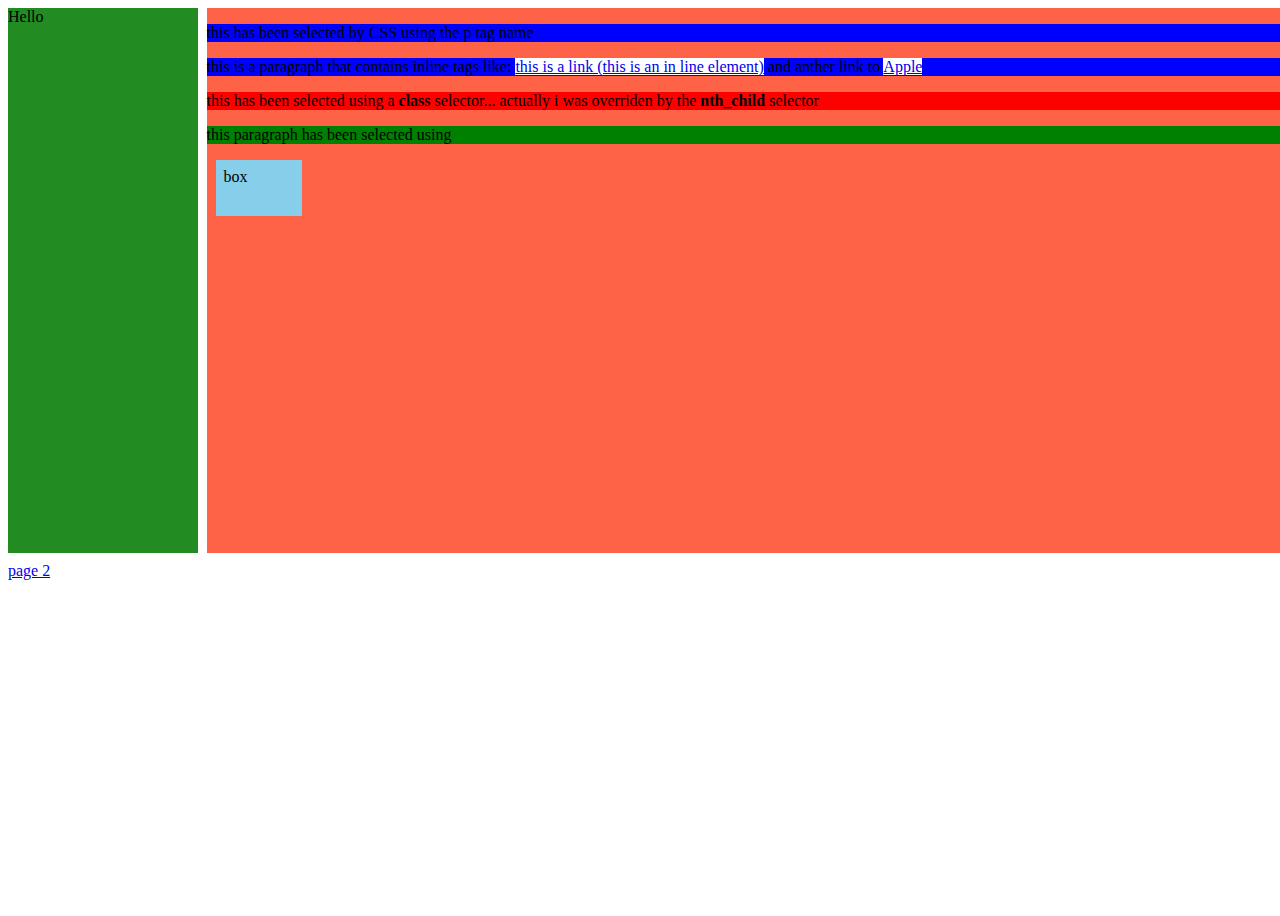
==== index.html @ 8331993a "2 files modified, 1 added, 1 deleted" ====
<html>
<head>
<link rel= "stylesheet" href="style.css" />
  <style>
  </style>
</head>
<body>
  <div class= "parent">
<nav>Hello</nav>
<div class="child">
  <p>this has been selected by CSS using the p tag name </p>
  <P>
    this is a paragraph that contains inline tags like:
   <a href="#"> this is a link (this is an in line element)</a>
   and anther link to <a href="https://apple.com">Apple</a>
  </p>
  <p class="paragraph_2">
    this has been selected using a <strong>class</strong> selector... actually i was overriden by the <strong> nth_child</strong> selector</p>
    <p id="paragraph_3"> this paragraph has been selected using</p>
<div class="box"> box</div>
  </div>
  <a href="page2.html">page 2 </a>
  </body>
</html>
---- style.css ----
nav {
  background: ForestGreen; 
}

div.parent {
  display: grid; 
  grid-template-columns: 15% 85%;
  min-height: 100vh; 
  grid-gap: 9px;
}
div.child {
  background: #FF6347; 
}.box {
  width: 70px;
  height: 40px;
  background: #87CEEB;
  padding: 8px;
  margin: 9px;
}
p{
  background: blue;
}
.paragraph_2{
  background:red;
}
#paragraph_3{
  background:green;
}
p:nth-child(2) strong{
  background: purple;
}
a{
  background:white;
}
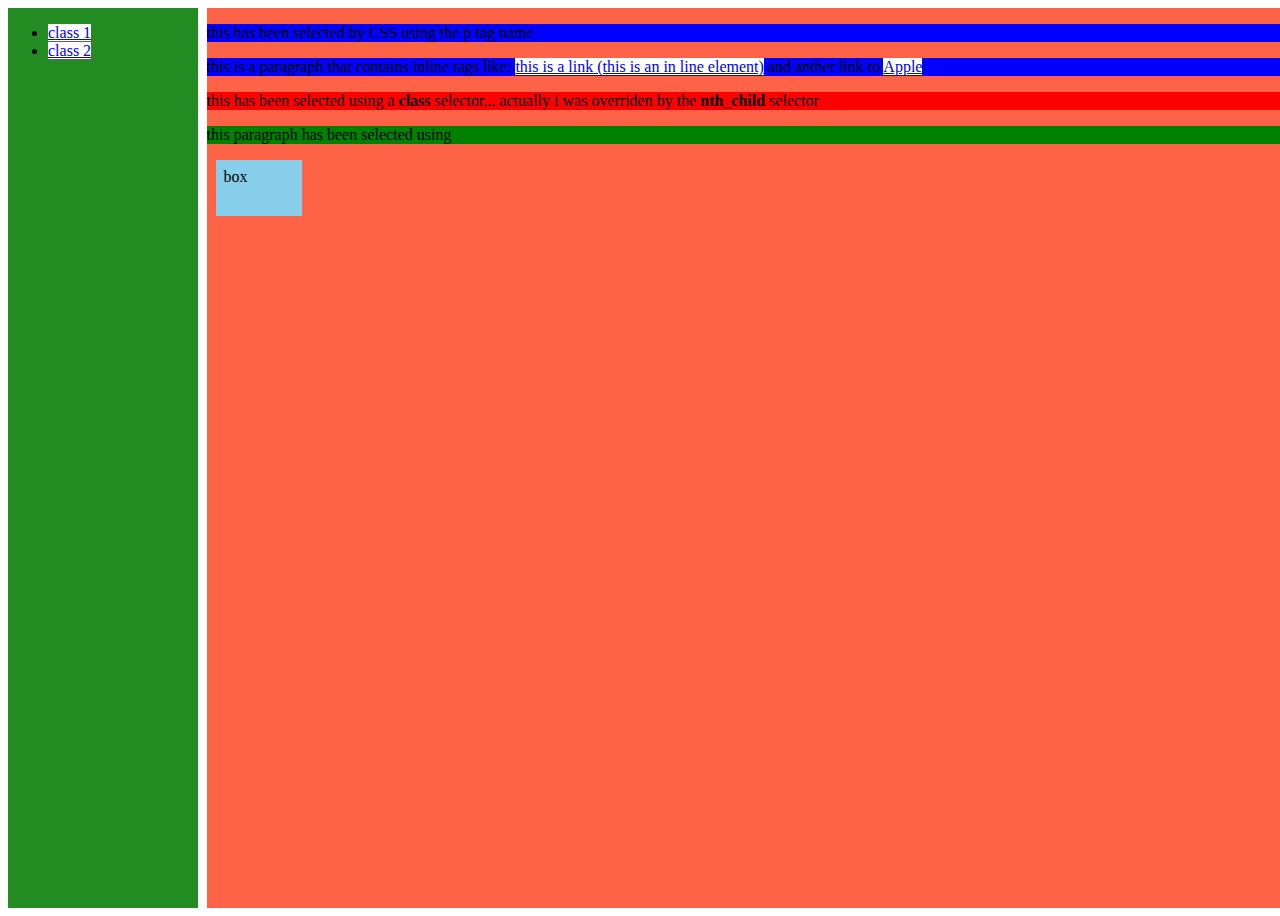
==== commit 0f38f9ff: "2 files modified" ====
--- a/index.html
+++ b/index.html
@@ -6,7 +6,12 @@
 </head>
 <body>
   <div class= "parent">
-<nav>Hello</nav>
+<nav>
+  <ul>
+<li><a href="index.html">class 1 </a></li>
+<li><a href="page2.html">class 2 </a></li>
+  </ul>
+</nav>
 <div class="child">
   <p>this has been selected by CSS using the p tag name </p>
   <P>
@@ -19,6 +24,5 @@
     <p id="paragraph_3"> this paragraph has been selected using</p>
 <div class="box"> box</div>
   </div>
-  <a href="page2.html">page 2 </a>
   </body>
 </html>
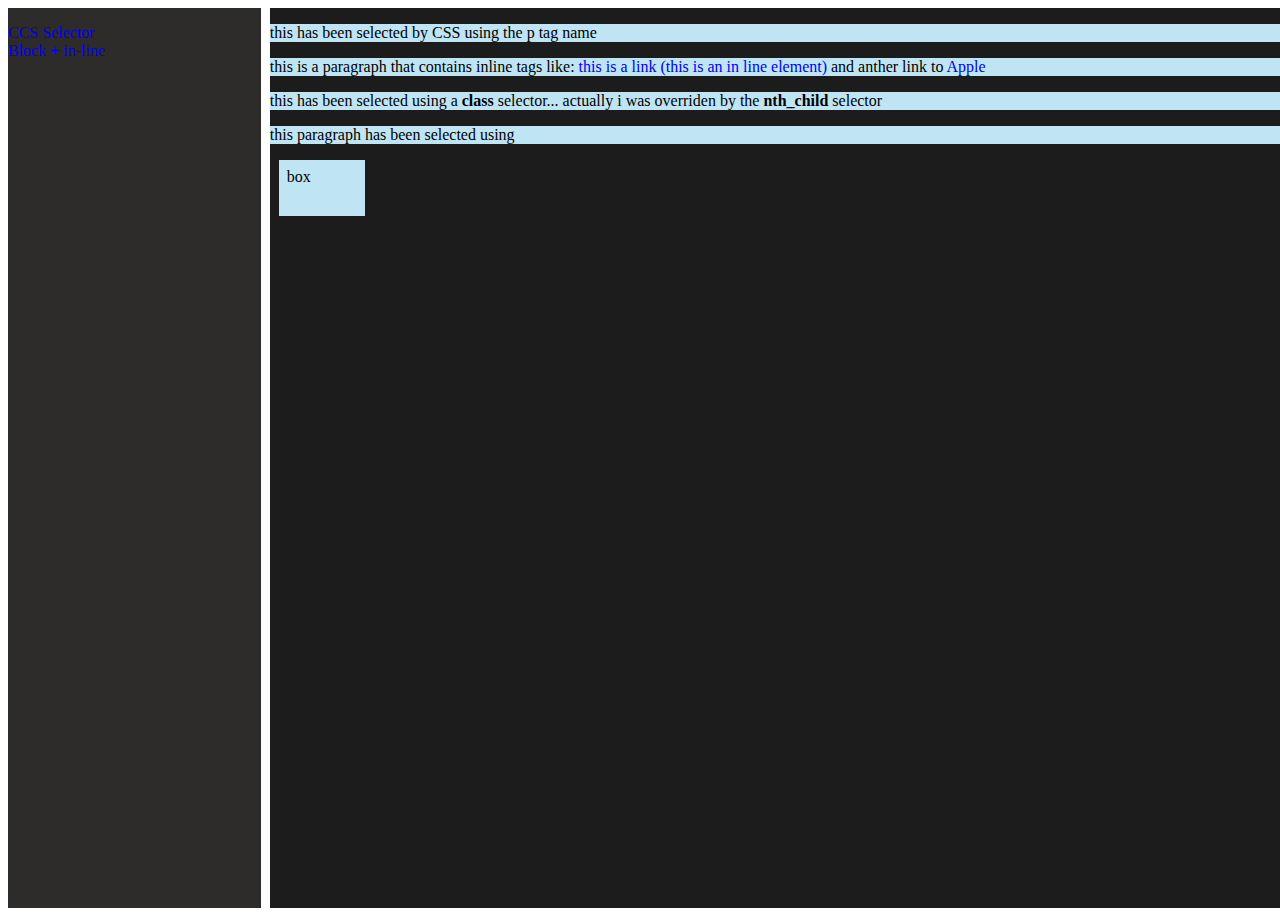
==== commit 2b58dc75: "3 files modified" ====
--- a/index.html
+++ b/index.html
@@ -8,8 +8,8 @@
   <div class= "parent">
 <nav>
   <ul>
-<li><a href="index.html">class 1 </a></li>
-<li><a href="page2.html">class 2 </a></li>
+<li><a href="index.html">CCS Selector</a></li>
+<li><a href="page2.html">Block + in-line</a></li>
   </ul>
 </nav>
 <div class="child">
--- a/style.css
+++ b/style.css
@@ -1,34 +1,52 @@
 nav {
-  background: ForestGreen; 
+  background: rgb(46, 43, 43); 
 }
 
 div.parent {
   display: grid; 
-  grid-template-columns: 15% 85%;
+  grid-template-columns: 20% 80%;
   min-height: 100vh; 
   grid-gap: 9px;
 }
 div.child {
-  background: #FF6347; 
+  background: #1d1c1c; 
 }.box {
   width: 70px;
   height: 40px;
-  background: #87CEEB;
+  background: #bfe5f5;
   padding: 8px;
   margin: 9px;
 }
 p{
-  background: blue;
+  background: #bfe5f5;
 }
 .paragraph_2{
-  background:red;
+  background:#bfe5f5;
 }
 #paragraph_3{
-  background:green;
+  background:#bfe5f5;
 }
 p:nth-child(2) strong{
   background: purple;
 }
 a{
-  background:white;
+  background:none;
+}
+a{
+  text-decoration: none;
+}
+nav li {
+list-style-type: none;
+}
+nav ul {
+padding: 0;
+}
+.block-div {
+  background:#bfe5f5;
+  display: block;
+  border-width:2px ;
+  border-color:rgb(90, 2, 2) ;
+  border-style:solid ;
+  padding: 1rem;
+  margin: 2rem;
 }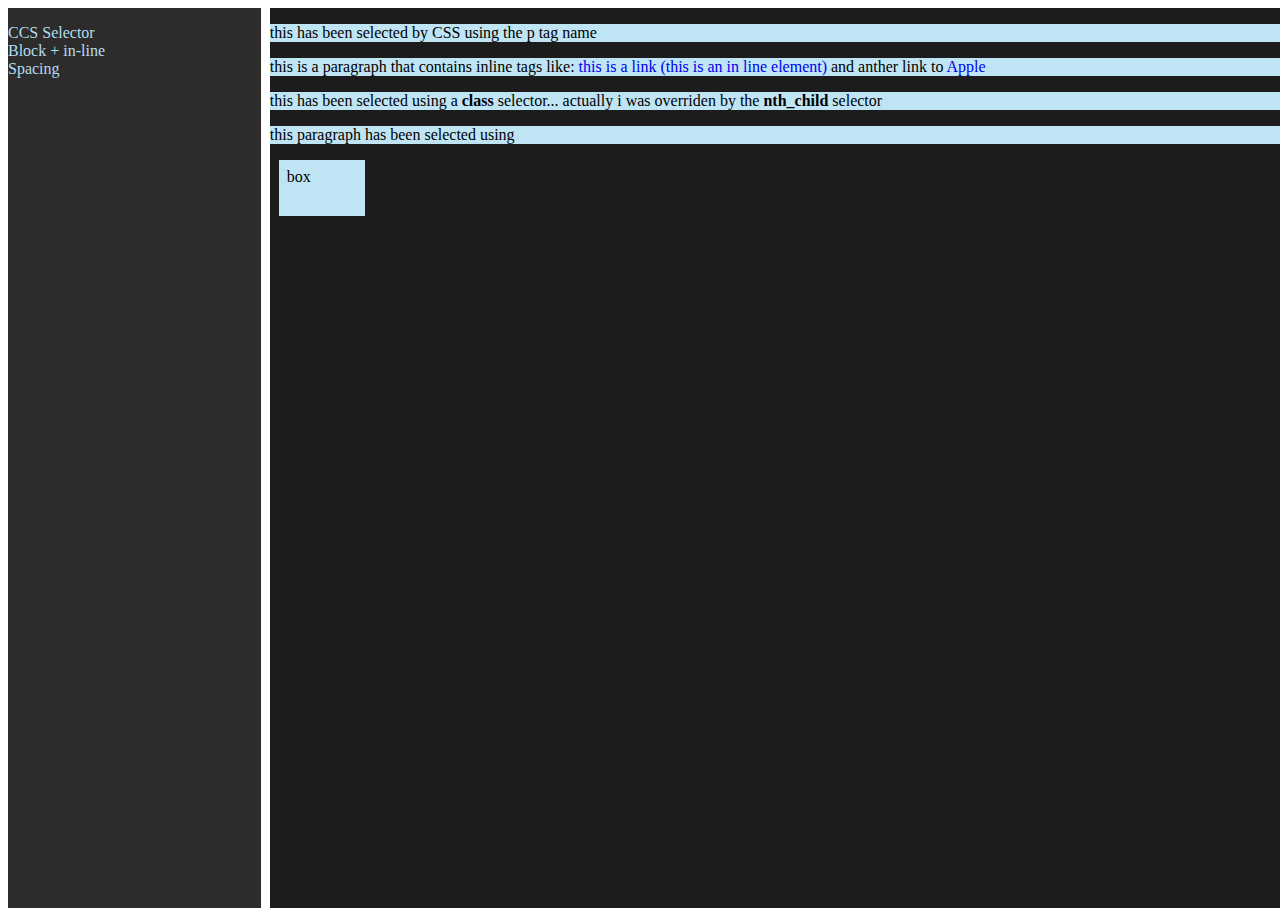
==== commit be0cda77: "3 files modified, 1 added" ====
--- a/index.html
+++ b/index.html
@@ -10,6 +10,7 @@
   <ul>
 <li><a href="index.html">CCS Selector</a></li>
 <li><a href="page2.html">Block + in-line</a></li>
+<li><a href="spacing.html">Spacing</a></li>
   </ul>
 </nav>
 <div class="child">
--- a/style.css
+++ b/style.css
@@ -45,8 +45,22 @@
   background:#bfe5f5;
   display: block;
   border-width:2px ;
-  border-color:rgb(90, 2, 2) ;
+  border-color:rgb(67, 119, 89) ;
   border-style:solid ;
   padding: 1rem;
   margin: 2rem;
+}
+li a {
+  color: rgb(178, 223, 239);
+}
+.inline-div {
+  display: inline;
+  background-color:purple;
+  color:violet;
+}
+#spacing-lesson {
+  width:179px;
+  height:15px;
+  margin:25px;
+  padding:10px;
 }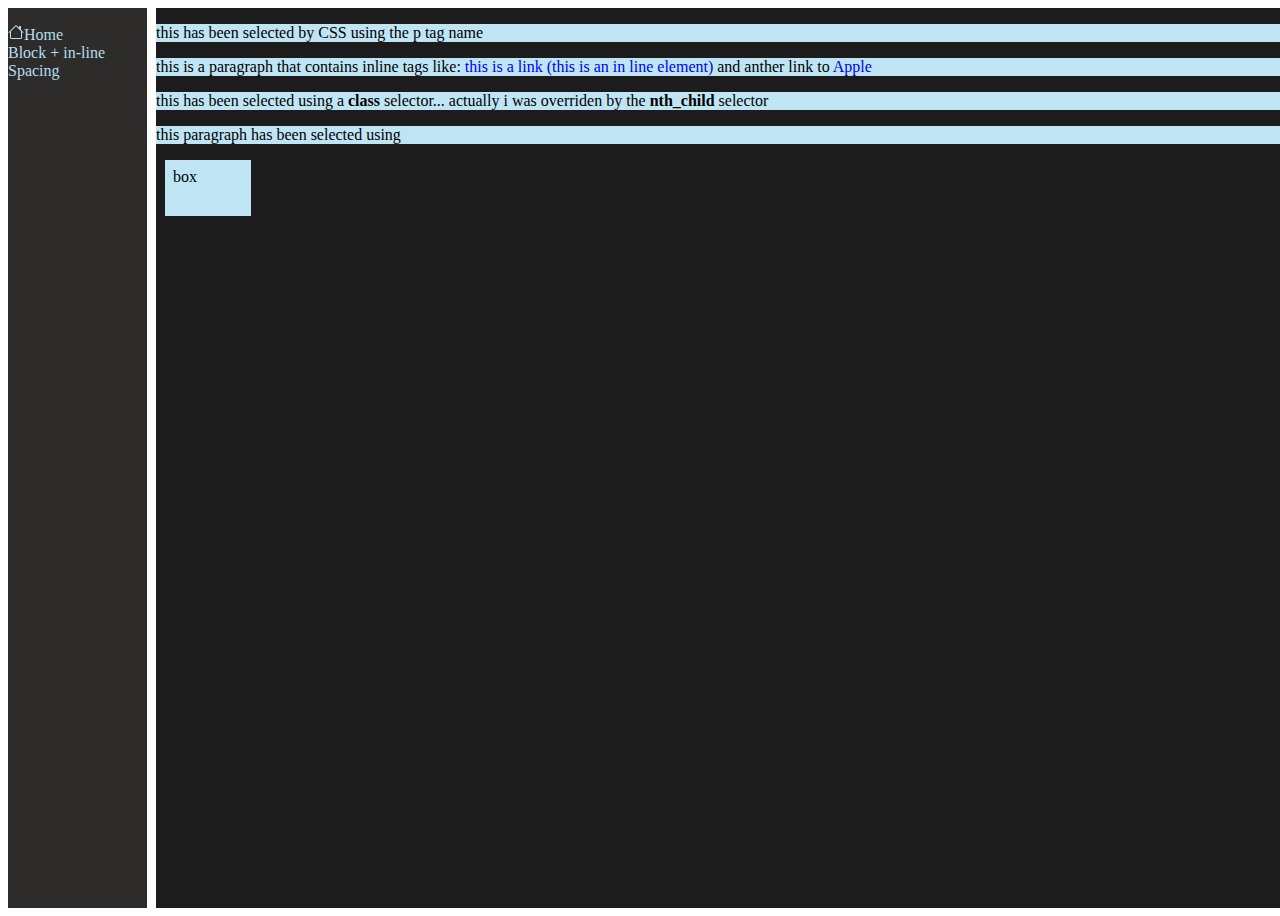
==== commit 9644611d: "4 files modified" ====
--- a/index.html
+++ b/index.html
@@ -8,7 +8,9 @@
   <div class= "parent">
 <nav>
   <ul>
-<li><a href="index.html">CCS Selector</a></li>
+<li><a href="index.html"><svg xmlns="http://www.w3.org/2000/svg" width="16" height="16" fill="currentColor" class="bi bi-house" viewBox="0 0 16 16">
+  <path d="M8.707 1.5a1 1 0 0 0-1.414 0L.646 8.146a.5.5 0 0 0 .708.708L2 8.207V13.5A1.5 1.5 0 0 0 3.5 15h9a1.5 1.5 0 0 0 1.5-1.5V8.207l.646.647a.5.5 0 0 0 .708-.708L13 5.793V2.5a.5.5 0 0 0-.5-.5h-1a.5.5 0 0 0-.5.5v1.293L8.707 1.5ZM13 7.207V13.5a.5.5 0 0 1-.5.5h-9a.5.5 0 0 1-.5-.5V7.207l5-5 5 5Z"/>
+</svg>Home</a></li>
 <li><a href="page2.html">Block + in-line</a></li>
 <li><a href="spacing.html">Spacing</a></li>
   </ul>
--- a/style.css
+++ b/style.css
@@ -4,7 +4,7 @@
 
 div.parent {
   display: grid; 
-  grid-template-columns: 20% 80%;
+  grid-template-columns: 11% 89%;
   min-height: 100vh; 
   grid-gap: 9px;
 }
@@ -61,6 +61,7 @@
 #spacing-lesson {
   width:179px;
   height:15px;
-  margin:25px;
   padding:10px;
+  margin:auto;
+  margin-top:25px;
 }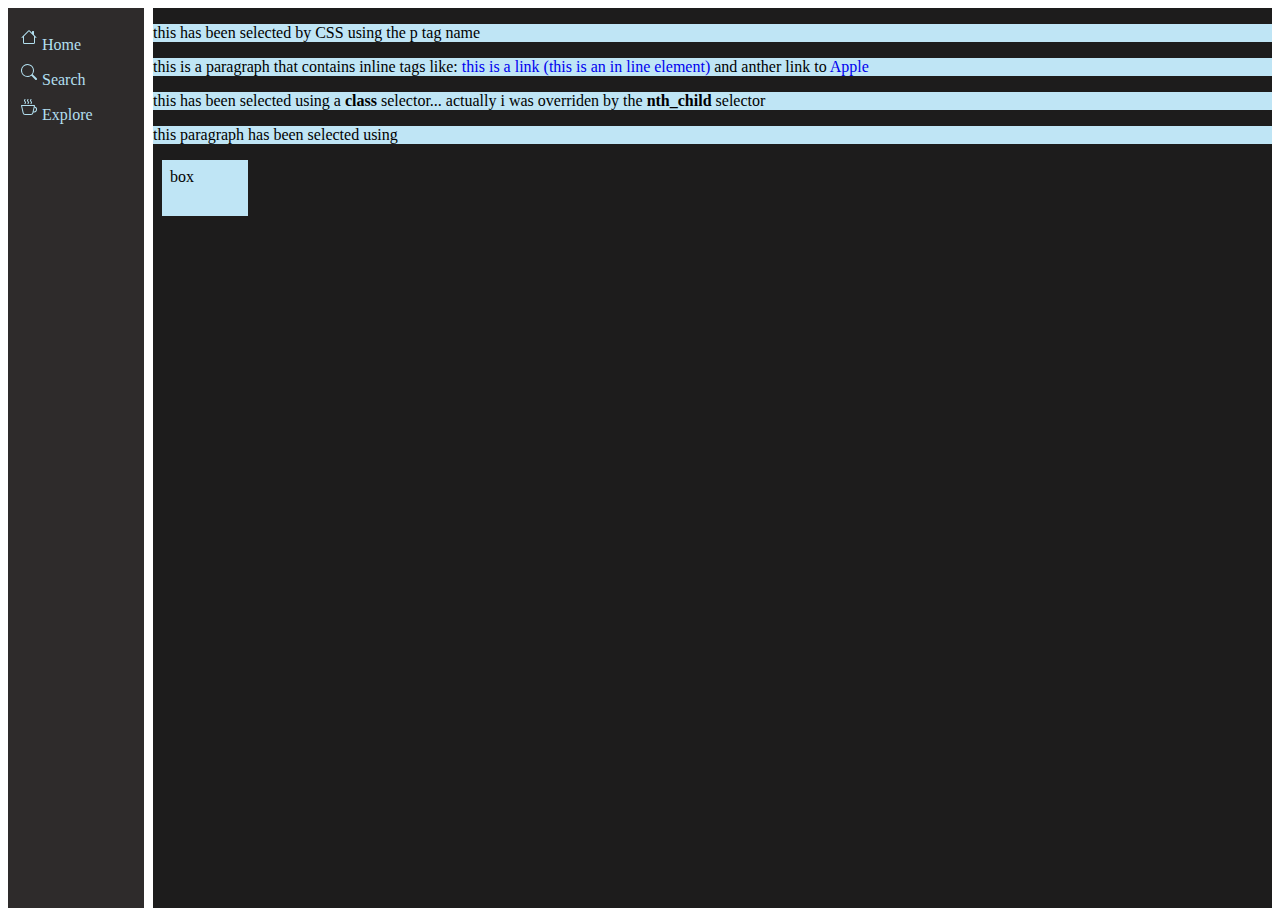
==== commit 85fcdb62: "4 files modified" ====
--- a/index.html
+++ b/index.html
@@ -11,8 +11,13 @@
 <li><a href="index.html"><svg xmlns="http://www.w3.org/2000/svg" width="16" height="16" fill="currentColor" class="bi bi-house" viewBox="0 0 16 16">
   <path d="M8.707 1.5a1 1 0 0 0-1.414 0L.646 8.146a.5.5 0 0 0 .708.708L2 8.207V13.5A1.5 1.5 0 0 0 3.5 15h9a1.5 1.5 0 0 0 1.5-1.5V8.207l.646.647a.5.5 0 0 0 .708-.708L13 5.793V2.5a.5.5 0 0 0-.5-.5h-1a.5.5 0 0 0-.5.5v1.293L8.707 1.5ZM13 7.207V13.5a.5.5 0 0 1-.5.5h-9a.5.5 0 0 1-.5-.5V7.207l5-5 5 5Z"/>
 </svg>Home</a></li>
-<li><a href="page2.html">Block + in-line</a></li>
-<li><a href="spacing.html">Spacing</a></li>
+<li><a href="page2.html"><svg xmlns="http://www.w3.org/2000/svg" width="16" height="16" fill="currentColor" class="bi bi-search" viewBox="0 0 16 16">
+  <path d="M11.742 10.344a6.5 6.5 0 1 0-1.397 1.398h-.001c.03.04.062.078.098.115l3.85 3.85a1 1 0 0 0 1.415-1.414l-3.85-3.85a1.007 1.007 0 0 0-.115-.1zM12 6.5a5.5 5.5 0 1 1-11 0 5.5 5.5 0 0 1 11 0z"/>
+</svg>Search</a></li>
+<li><a href="spacing.html"><svg xmlns="http://www.w3.org/2000/svg" width="16" height="16" fill="currentColor" class="bi bi-cup-hot" viewBox="0 0 16 16">
+  <path fill-rule="evenodd" d="M.5 6a.5.5 0 0 0-.488.608l1.652 7.434A2.5 2.5 0 0 0 4.104 16h5.792a2.5 2.5 0 0 0 2.44-1.958l.131-.59a3 3 0 0 0 1.3-5.854l.221-.99A.5.5 0 0 0 13.5 6H.5ZM13 12.5a2.01 2.01 0 0 1-.316-.025l.867-3.898A2.001 2.001 0 0 1 13 12.5ZM2.64 13.825 1.123 7h11.754l-1.517 6.825A1.5 1.5 0 0 1 9.896 15H4.104a1.5 1.5 0 0 1-1.464-1.175Z"/>
+  <path d="m4.4.8-.003.004-.014.019a4.167 4.167 0 0 0-.204.31 2.327 2.327 0 0 0-.141.267c-.026.06-.034.092-.037.103v.004a.593.593 0 0 0 .091.248c.075.133.178.272.308.445l.01.012c.118.158.26.347.37.543.112.2.22.455.22.745 0 .188-.065.368-.119.494a3.31 3.31 0 0 1-.202.388 5.444 5.444 0 0 1-.253.382l-.018.025-.005.008-.002.002A.5.5 0 0 1 3.6 4.2l.003-.004.014-.019a4.149 4.149 0 0 0 .204-.31 2.06 2.06 0 0 0 .141-.267c.026-.06.034-.092.037-.103a.593.593 0 0 0-.09-.252A4.334 4.334 0 0 0 3.6 2.8l-.01-.012a5.099 5.099 0 0 1-.37-.543A1.53 1.53 0 0 1 3 1.5c0-.188.065-.368.119-.494.059-.138.134-.274.202-.388a5.446 5.446 0 0 1 .253-.382l.025-.035A.5.5 0 0 1 4.4.8Zm3 0-.003.004-.014.019a4.167 4.167 0 0 0-.204.31 2.327 2.327 0 0 0-.141.267c-.026.06-.034.092-.037.103v.004a.593.593 0 0 0 .091.248c.075.133.178.272.308.445l.01.012c.118.158.26.347.37.543.112.2.22.455.22.745 0 .188-.065.368-.119.494a3.31 3.31 0 0 1-.202.388 5.444 5.444 0 0 1-.253.382l-.018.025-.005.008-.002.002A.5.5 0 0 1 6.6 4.2l.003-.004.014-.019a4.149 4.149 0 0 0 .204-.31 2.06 2.06 0 0 0 .141-.267c.026-.06.034-.092.037-.103a.593.593 0 0 0-.09-.252A4.334 4.334 0 0 0 6.6 2.8l-.01-.012a5.099 5.099 0 0 1-.37-.543A1.53 1.53 0 0 1 6 1.5c0-.188.065-.368.119-.494.059-.138.134-.274.202-.388a5.446 5.446 0 0 1 .253-.382l.025-.035A.5.5 0 0 1 7.4.8Zm3 0-.003.004-.014.019a4.077 4.077 0 0 0-.204.31 2.337 2.337 0 0 0-.141.267c-.026.06-.034.092-.037.103v.004a.593.593 0 0 0 .091.248c.075.133.178.272.308.445l.01.012c.118.158.26.347.37.543.112.2.22.455.22.745 0 .188-.065.368-.119.494a3.198 3.198 0 0 1-.202.388 5.385 5.385 0 0 1-.252.382l-.019.025-.005.008-.002.002A.5.5 0 0 1 9.6 4.2l.003-.004.014-.019a4.149 4.149 0 0 0 .204-.31 2.06 2.06 0 0 0 .141-.267c.026-.06.034-.092.037-.103a.593.593 0 0 0-.09-.252A4.334 4.334 0 0 0 9.6 2.8l-.01-.012a5.099 5.099 0 0 1-.37-.543A1.53 1.53 0 0 1 9 1.5c0-.188.065-.368.119-.494.059-.138.134-.274.202-.388a5.446 5.446 0 0 1 .253-.382l.025-.035A.5.5 0 0 1 10.4.8Z"/>
+</svg>Explore</a></li>
   </ul>
 </nav>
 <div class="child">
--- a/style.css
+++ b/style.css
@@ -4,7 +4,7 @@
 
 div.parent {
   display: grid; 
-  grid-template-columns: 11% 89%;
+  grid-template-columns: 136px auto;
   min-height: 100vh; 
   grid-gap: 9px;
 }
@@ -37,6 +37,7 @@
 }
 nav li {
 list-style-type: none;
+margin:5px;
 }
 nav ul {
 padding: 0;
@@ -64,4 +65,8 @@
   padding:10px;
   margin:auto;
   margin-top:25px;
+}
+.bi {
+  margin:5px;
+  margin-left:8px;
 }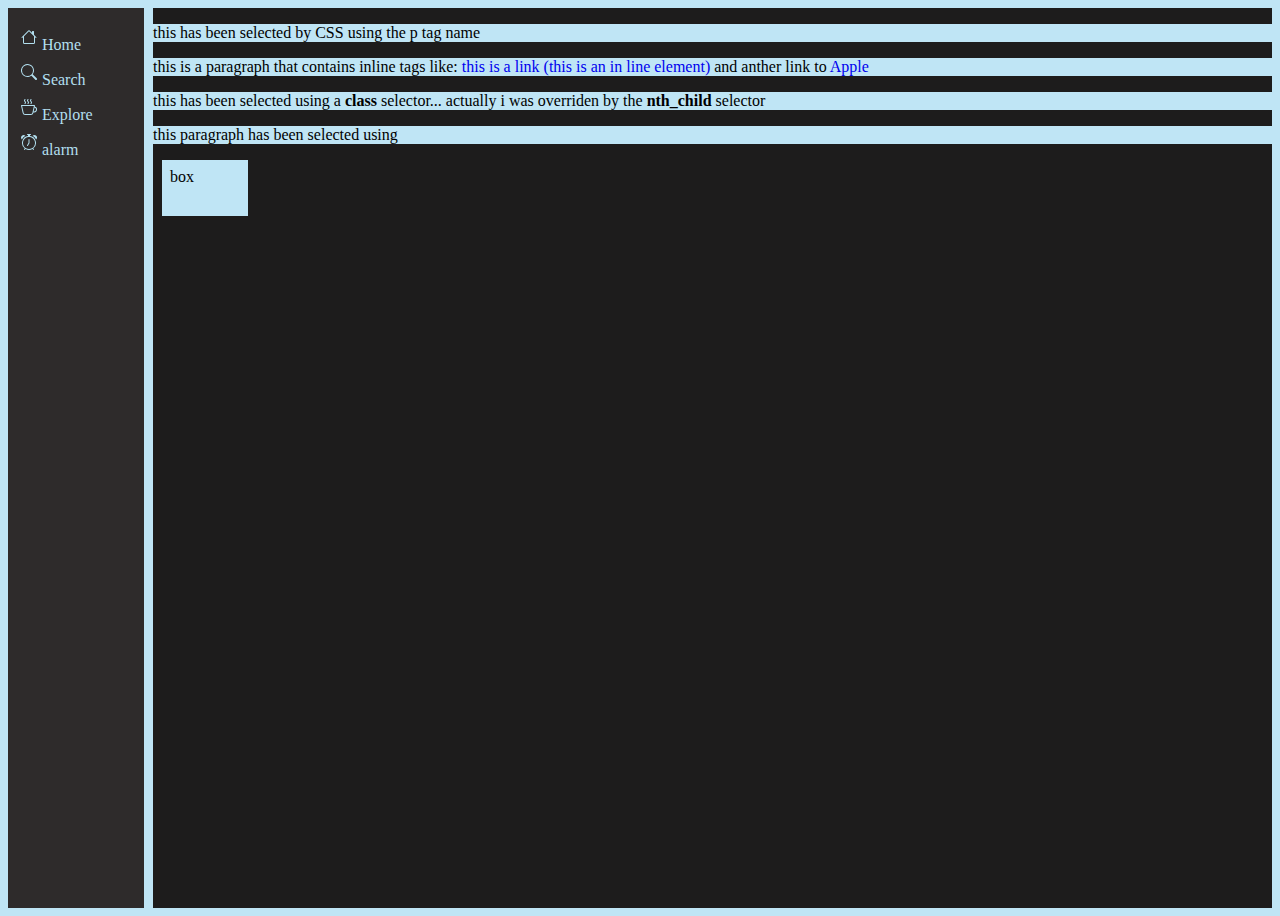
==== commit 622e9b77: "3 files modified, 1 added" ====
--- a/index.html
+++ b/index.html
@@ -18,6 +18,10 @@
   <path fill-rule="evenodd" d="M.5 6a.5.5 0 0 0-.488.608l1.652 7.434A2.5 2.5 0 0 0 4.104 16h5.792a2.5 2.5 0 0 0 2.44-1.958l.131-.59a3 3 0 0 0 1.3-5.854l.221-.99A.5.5 0 0 0 13.5 6H.5ZM13 12.5a2.01 2.01 0 0 1-.316-.025l.867-3.898A2.001 2.001 0 0 1 13 12.5ZM2.64 13.825 1.123 7h11.754l-1.517 6.825A1.5 1.5 0 0 1 9.896 15H4.104a1.5 1.5 0 0 1-1.464-1.175Z"/>
   <path d="m4.4.8-.003.004-.014.019a4.167 4.167 0 0 0-.204.31 2.327 2.327 0 0 0-.141.267c-.026.06-.034.092-.037.103v.004a.593.593 0 0 0 .091.248c.075.133.178.272.308.445l.01.012c.118.158.26.347.37.543.112.2.22.455.22.745 0 .188-.065.368-.119.494a3.31 3.31 0 0 1-.202.388 5.444 5.444 0 0 1-.253.382l-.018.025-.005.008-.002.002A.5.5 0 0 1 3.6 4.2l.003-.004.014-.019a4.149 4.149 0 0 0 .204-.31 2.06 2.06 0 0 0 .141-.267c.026-.06.034-.092.037-.103a.593.593 0 0 0-.09-.252A4.334 4.334 0 0 0 3.6 2.8l-.01-.012a5.099 5.099 0 0 1-.37-.543A1.53 1.53 0 0 1 3 1.5c0-.188.065-.368.119-.494.059-.138.134-.274.202-.388a5.446 5.446 0 0 1 .253-.382l.025-.035A.5.5 0 0 1 4.4.8Zm3 0-.003.004-.014.019a4.167 4.167 0 0 0-.204.31 2.327 2.327 0 0 0-.141.267c-.026.06-.034.092-.037.103v.004a.593.593 0 0 0 .091.248c.075.133.178.272.308.445l.01.012c.118.158.26.347.37.543.112.2.22.455.22.745 0 .188-.065.368-.119.494a3.31 3.31 0 0 1-.202.388 5.444 5.444 0 0 1-.253.382l-.018.025-.005.008-.002.002A.5.5 0 0 1 6.6 4.2l.003-.004.014-.019a4.149 4.149 0 0 0 .204-.31 2.06 2.06 0 0 0 .141-.267c.026-.06.034-.092.037-.103a.593.593 0 0 0-.09-.252A4.334 4.334 0 0 0 6.6 2.8l-.01-.012a5.099 5.099 0 0 1-.37-.543A1.53 1.53 0 0 1 6 1.5c0-.188.065-.368.119-.494.059-.138.134-.274.202-.388a5.446 5.446 0 0 1 .253-.382l.025-.035A.5.5 0 0 1 7.4.8Zm3 0-.003.004-.014.019a4.077 4.077 0 0 0-.204.31 2.337 2.337 0 0 0-.141.267c-.026.06-.034.092-.037.103v.004a.593.593 0 0 0 .091.248c.075.133.178.272.308.445l.01.012c.118.158.26.347.37.543.112.2.22.455.22.745 0 .188-.065.368-.119.494a3.198 3.198 0 0 1-.202.388 5.385 5.385 0 0 1-.252.382l-.019.025-.005.008-.002.002A.5.5 0 0 1 9.6 4.2l.003-.004.014-.019a4.149 4.149 0 0 0 .204-.31 2.06 2.06 0 0 0 .141-.267c.026-.06.034-.092.037-.103a.593.593 0 0 0-.09-.252A4.334 4.334 0 0 0 9.6 2.8l-.01-.012a5.099 5.099 0 0 1-.37-.543A1.53 1.53 0 0 1 9 1.5c0-.188.065-.368.119-.494.059-.138.134-.274.202-.388a5.446 5.446 0 0 1 .253-.382l.025-.035A.5.5 0 0 1 10.4.8Z"/>
 </svg>Explore</a></li>
+<li><a href="javascript.html"><svg xmlns="http://www.w3.org/2000/svg" width="16" height="16" fill="currentColor" class="bi bi-alarm" viewBox="0 0 16 16">
+  <path d="M8.5 5.5a.5.5 0 0 0-1 0v3.362l-1.429 2.38a.5.5 0 1 0 .858.515l1.5-2.5A.5.5 0 0 0 8.5 9V5.5z"/>
+  <path d="M6.5 0a.5.5 0 0 0 0 1H7v1.07a7.001 7.001 0 0 0-3.273 12.474l-.602.602a.5.5 0 0 0 .707.708l.746-.746A6.97 6.97 0 0 0 8 16a6.97 6.97 0 0 0 3.422-.892l.746.746a.5.5 0 0 0 .707-.708l-.601-.602A7.001 7.001 0 0 0 9 2.07V1h.5a.5.5 0 0 0 0-1h-3zm1.038 3.018a6.093 6.093 0 0 1 .924 0 6 6 0 1 1-.924 0zM0 3.5c0 .753.333 1.429.86 1.887A8.035 8.035 0 0 1 4.387 1.86 2.5 2.5 0 0 0 0 3.5zM13.5 1c-.753 0-1.429.333-1.887.86a8.035 8.035 0 0 1 3.527 3.527A2.5 2.5 0 0 0 13.5 1z"/>
+</svg>alarm</a></li>
   </ul>
 </nav>
 <div class="child">
--- a/style.css
+++ b/style.css
@@ -1,5 +1,6 @@
 nav {
   background: rgb(46, 43, 43); 
+
 }
 
 div.parent {
@@ -46,10 +47,13 @@
   background:#bfe5f5;
   display: block;
   border-width:2px ;
-  border-color:rgb(67, 119, 89) ;
+  border-color:rgb(29, 3, 3) ;
   border-style:solid ;
   padding: 1rem;
   margin: 2rem;
+  border-radius: 17px;
+  text-align: center;
+  box-shadow:10px 10px 5px rgb(0,0,0,9);
 }
 li a {
   color: rgb(178, 223, 239);
@@ -65,8 +69,14 @@
   padding:10px;
   margin:auto;
   margin-top:25px;
+  border-radius: 17px;
+  text-align: center;
+  box-shadow:10px 10px 5px rgb(0,0,0,9);
 }
 .bi {
   margin:5px;
   margin-left:8px;
+}
+html {
+background:#bfe5f5 ;
 }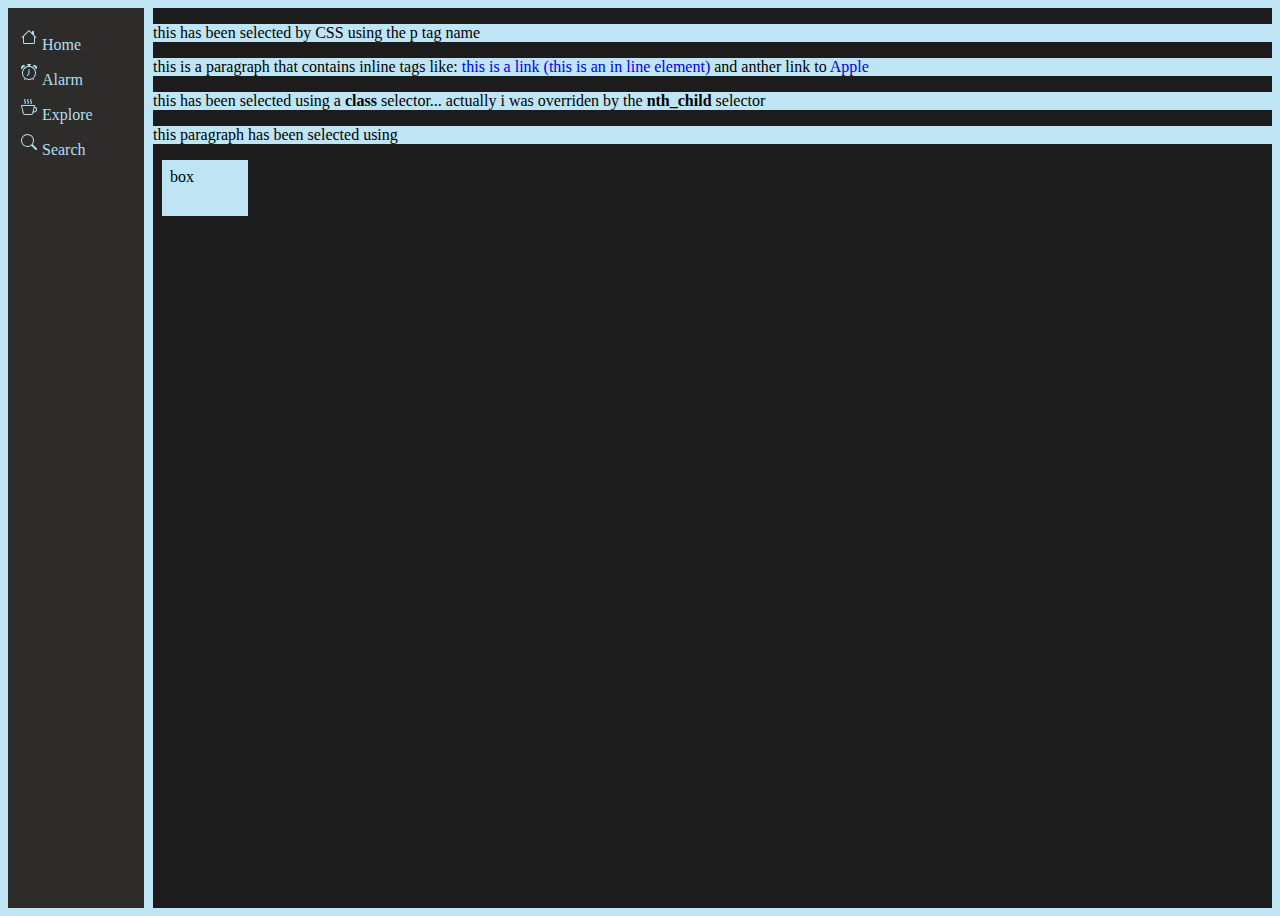
==== commit 507c7529: "4 files modified" ====
--- a/index.html
+++ b/index.html
@@ -11,17 +11,17 @@
 <li><a href="index.html"><svg xmlns="http://www.w3.org/2000/svg" width="16" height="16" fill="currentColor" class="bi bi-house" viewBox="0 0 16 16">
   <path d="M8.707 1.5a1 1 0 0 0-1.414 0L.646 8.146a.5.5 0 0 0 .708.708L2 8.207V13.5A1.5 1.5 0 0 0 3.5 15h9a1.5 1.5 0 0 0 1.5-1.5V8.207l.646.647a.5.5 0 0 0 .708-.708L13 5.793V2.5a.5.5 0 0 0-.5-.5h-1a.5.5 0 0 0-.5.5v1.293L8.707 1.5ZM13 7.207V13.5a.5.5 0 0 1-.5.5h-9a.5.5 0 0 1-.5-.5V7.207l5-5 5 5Z"/>
 </svg>Home</a></li>
-<li><a href="page2.html"><svg xmlns="http://www.w3.org/2000/svg" width="16" height="16" fill="currentColor" class="bi bi-search" viewBox="0 0 16 16">
-  <path d="M11.742 10.344a6.5 6.5 0 1 0-1.397 1.398h-.001c.03.04.062.078.098.115l3.85 3.85a1 1 0 0 0 1.415-1.414l-3.85-3.85a1.007 1.007 0 0 0-.115-.1zM12 6.5a5.5 5.5 0 1 1-11 0 5.5 5.5 0 0 1 11 0z"/>
-</svg>Search</a></li>
+<li><a href="page2.html"><svg xmlns="http://www.w3.org/2000/svg" width="16" height="16" fill="currentColor" class="bi bi-alarm" viewBox="0 0 16 16">
+  <path d="M8.5 5.5a.5.5 0 0 0-1 0v3.362l-1.429 2.38a.5.5 0 1 0 .858.515l1.5-2.5A.5.5 0 0 0 8.5 9V5.5z"/>
+  <path d="M6.5 0a.5.5 0 0 0 0 1H7v1.07a7.001 7.001 0 0 0-3.273 12.474l-.602.602a.5.5 0 0 0 .707.708l.746-.746A6.97 6.97 0 0 0 8 16a6.97 6.97 0 0 0 3.422-.892l.746.746a.5.5 0 0 0 .707-.708l-.601-.602A7.001 7.001 0 0 0 9 2.07V1h.5a.5.5 0 0 0 0-1h-3zm1.038 3.018a6.093 6.093 0 0 1 .924 0 6 6 0 1 1-.924 0zM0 3.5c0 .753.333 1.429.86 1.887A8.035 8.035 0 0 1 4.387 1.86 2.5 2.5 0 0 0 0 3.5zM13.5 1c-.753 0-1.429.333-1.887.86a8.035 8.035 0 0 1 3.527 3.527A2.5 2.5 0 0 0 13.5 1z"/>
+</svg>Alarm</a></li>
 <li><a href="spacing.html"><svg xmlns="http://www.w3.org/2000/svg" width="16" height="16" fill="currentColor" class="bi bi-cup-hot" viewBox="0 0 16 16">
   <path fill-rule="evenodd" d="M.5 6a.5.5 0 0 0-.488.608l1.652 7.434A2.5 2.5 0 0 0 4.104 16h5.792a2.5 2.5 0 0 0 2.44-1.958l.131-.59a3 3 0 0 0 1.3-5.854l.221-.99A.5.5 0 0 0 13.5 6H.5ZM13 12.5a2.01 2.01 0 0 1-.316-.025l.867-3.898A2.001 2.001 0 0 1 13 12.5ZM2.64 13.825 1.123 7h11.754l-1.517 6.825A1.5 1.5 0 0 1 9.896 15H4.104a1.5 1.5 0 0 1-1.464-1.175Z"/>
   <path d="m4.4.8-.003.004-.014.019a4.167 4.167 0 0 0-.204.31 2.327 2.327 0 0 0-.141.267c-.026.06-.034.092-.037.103v.004a.593.593 0 0 0 .091.248c.075.133.178.272.308.445l.01.012c.118.158.26.347.37.543.112.2.22.455.22.745 0 .188-.065.368-.119.494a3.31 3.31 0 0 1-.202.388 5.444 5.444 0 0 1-.253.382l-.018.025-.005.008-.002.002A.5.5 0 0 1 3.6 4.2l.003-.004.014-.019a4.149 4.149 0 0 0 .204-.31 2.06 2.06 0 0 0 .141-.267c.026-.06.034-.092.037-.103a.593.593 0 0 0-.09-.252A4.334 4.334 0 0 0 3.6 2.8l-.01-.012a5.099 5.099 0 0 1-.37-.543A1.53 1.53 0 0 1 3 1.5c0-.188.065-.368.119-.494.059-.138.134-.274.202-.388a5.446 5.446 0 0 1 .253-.382l.025-.035A.5.5 0 0 1 4.4.8Zm3 0-.003.004-.014.019a4.167 4.167 0 0 0-.204.31 2.327 2.327 0 0 0-.141.267c-.026.06-.034.092-.037.103v.004a.593.593 0 0 0 .091.248c.075.133.178.272.308.445l.01.012c.118.158.26.347.37.543.112.2.22.455.22.745 0 .188-.065.368-.119.494a3.31 3.31 0 0 1-.202.388 5.444 5.444 0 0 1-.253.382l-.018.025-.005.008-.002.002A.5.5 0 0 1 6.6 4.2l.003-.004.014-.019a4.149 4.149 0 0 0 .204-.31 2.06 2.06 0 0 0 .141-.267c.026-.06.034-.092.037-.103a.593.593 0 0 0-.09-.252A4.334 4.334 0 0 0 6.6 2.8l-.01-.012a5.099 5.099 0 0 1-.37-.543A1.53 1.53 0 0 1 6 1.5c0-.188.065-.368.119-.494.059-.138.134-.274.202-.388a5.446 5.446 0 0 1 .253-.382l.025-.035A.5.5 0 0 1 7.4.8Zm3 0-.003.004-.014.019a4.077 4.077 0 0 0-.204.31 2.337 2.337 0 0 0-.141.267c-.026.06-.034.092-.037.103v.004a.593.593 0 0 0 .091.248c.075.133.178.272.308.445l.01.012c.118.158.26.347.37.543.112.2.22.455.22.745 0 .188-.065.368-.119.494a3.198 3.198 0 0 1-.202.388 5.385 5.385 0 0 1-.252.382l-.019.025-.005.008-.002.002A.5.5 0 0 1 9.6 4.2l.003-.004.014-.019a4.149 4.149 0 0 0 .204-.31 2.06 2.06 0 0 0 .141-.267c.026-.06.034-.092.037-.103a.593.593 0 0 0-.09-.252A4.334 4.334 0 0 0 9.6 2.8l-.01-.012a5.099 5.099 0 0 1-.37-.543A1.53 1.53 0 0 1 9 1.5c0-.188.065-.368.119-.494.059-.138.134-.274.202-.388a5.446 5.446 0 0 1 .253-.382l.025-.035A.5.5 0 0 1 10.4.8Z"/>
 </svg>Explore</a></li>
-<li><a href="javascript.html"><svg xmlns="http://www.w3.org/2000/svg" width="16" height="16" fill="currentColor" class="bi bi-alarm" viewBox="0 0 16 16">
-  <path d="M8.5 5.5a.5.5 0 0 0-1 0v3.362l-1.429 2.38a.5.5 0 1 0 .858.515l1.5-2.5A.5.5 0 0 0 8.5 9V5.5z"/>
-  <path d="M6.5 0a.5.5 0 0 0 0 1H7v1.07a7.001 7.001 0 0 0-3.273 12.474l-.602.602a.5.5 0 0 0 .707.708l.746-.746A6.97 6.97 0 0 0 8 16a6.97 6.97 0 0 0 3.422-.892l.746.746a.5.5 0 0 0 .707-.708l-.601-.602A7.001 7.001 0 0 0 9 2.07V1h.5a.5.5 0 0 0 0-1h-3zm1.038 3.018a6.093 6.093 0 0 1 .924 0 6 6 0 1 1-.924 0zM0 3.5c0 .753.333 1.429.86 1.887A8.035 8.035 0 0 1 4.387 1.86 2.5 2.5 0 0 0 0 3.5zM13.5 1c-.753 0-1.429.333-1.887.86a8.035 8.035 0 0 1 3.527 3.527A2.5 2.5 0 0 0 13.5 1z"/>
-</svg>alarm</a></li>
+<li><a href="javascript.html"><svg xmlns="http://www.w3.org/2000/svg" width="16" height="16" fill="currentColor" class="bi bi-search" viewBox="0 0 16 16">
+  <path d="M11.742 10.344a6.5 6.5 0 1 0-1.397 1.398h-.001c.03.04.062.078.098.115l3.85 3.85a1 1 0 0 0 1.415-1.414l-3.85-3.85a1.007 1.007 0 0 0-.115-.1zM12 6.5a5.5 5.5 0 1 1-11 0 5.5 5.5 0 0 1 11 0z"/>
+</svg>Search</a></li>
   </ul>
 </nav>
 <div class="child">
--- a/style.css
+++ b/style.css
@@ -65,7 +65,7 @@
 }
 #spacing-lesson {
   width:179px;
-  height:15px;
+  height:420px;
   padding:10px;
   margin:auto;
   margin-top:25px;
@@ -79,4 +79,28 @@
 }
 html {
 background:#bfe5f5 ;
+}
+.h11 {
+  margin-left:10px;
+  color:#bfe5f5;
+}
+.button1{
+  margin-left:10px;
+  Background:#bfe5f5;
+  color: #1d1c1c; 
+  font-size:18px;
+  border-radius:10px;
+  border-color:#1d1c1c;
+}
+.button1:hover {
+  background:lightcyan;
+}
+.book2 {
+  margin-left:10px;
+  color:#1d1c1c;
+  background:#bfe5f5;
+}
+.book3 {
+  margin-left:10px;
+  color:#bfe5f5;
 }